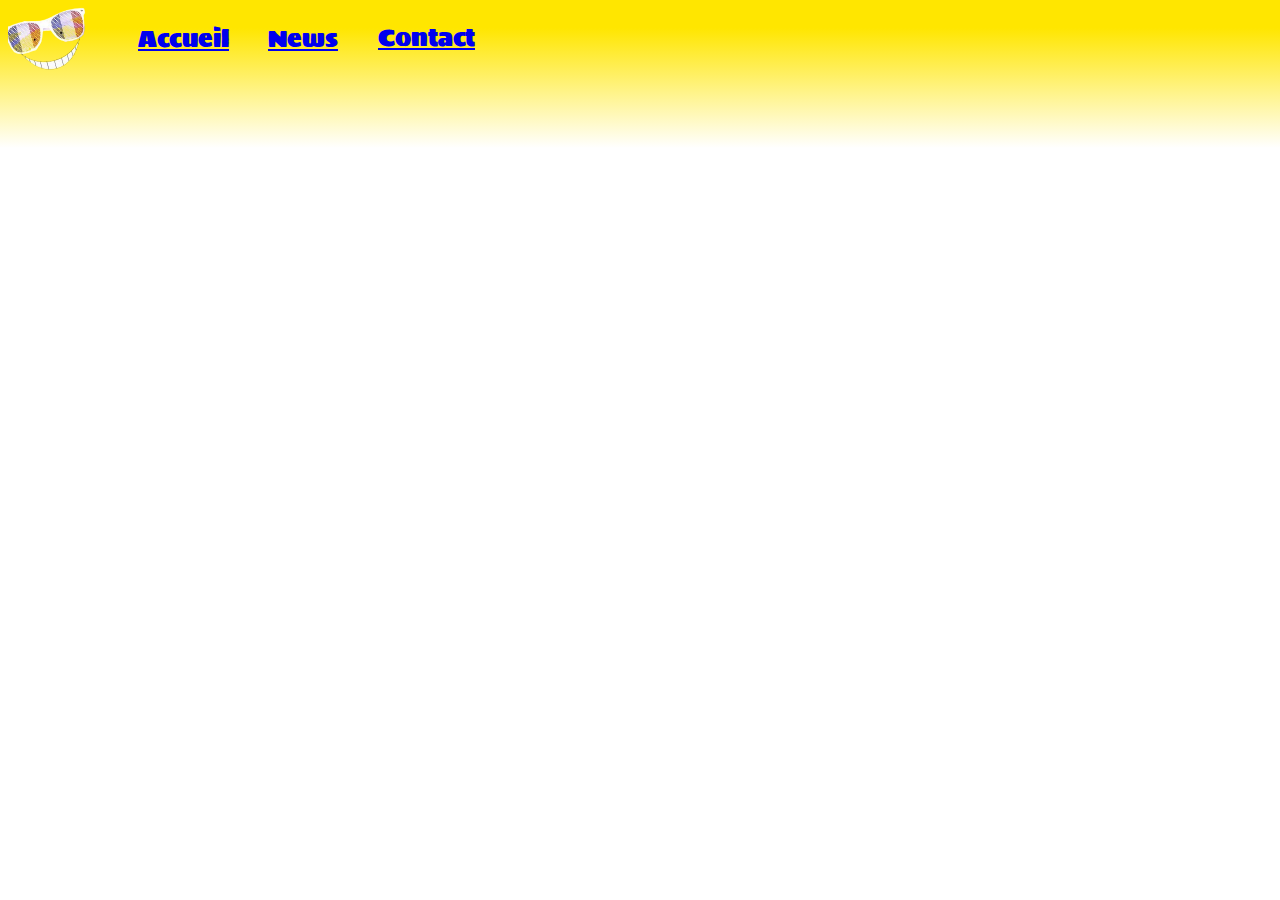
==== contact.html @ 333f8a7f "maj" ====
<!DOCTYPE html>
<html lang="fr">

<head>
   <link rel="stylesheet" href="code.css">
   <link rel="preconnect" href="https://fonts.googleapis.com">
<link rel="preconnect" href="https://fonts.gstatic.com" crossorigin>
<link href="https://fonts.googleapis.com/css2?family=Sigmar&display=swap" rel="stylesheet">
<title>NOUS CONTACTER</title>
</head>

<body>
   <div class="rectangle">
      <label for="checkbox"><input type="checkbox" id="checkbox">
      <img class="image" src="images/channels4_profile__1_-removebg-preview.png"
         alt="logo chaine" /></label>
      <h2 class="accueil"><a href="index.html">Accueil</a></h2>
      <h2 class="news"><a href="news.html">News</a></h2>
      <h2 class="contact"><a href="contact.html">Contact</a></h2>
   </div>
</body>

</html>
---- code.css ----
h1{
  position:relative;
  top: 0px;
  left: 50px;
}
.rectangle {
  width: 1398px;  /* Largeur */
  height: 150px; /* Hauteur */
  background: linear-gradient(rgb(255, 230, 0)30px, rgb(255, 255, 255)); /* Couleur de fond */
  position: relative;
  top: -10px;
  left: -10px;
}
.image {
  width: 80px;   /* Largeur de l'image */
  height: auto;  /* Hauteur de l'image */
  position: relative;
  left: 10px;
  transition: all 0.75s 0.25s;
  transform: rotate(0);
}

.accueil {
  position: relative;
  top: -83px;
  left: 140px;
  font-family: "Sigmar", serif;
  font-weight: 400;
  font-style: normal;
}
.news{
  position: relative;
  top: -142px;
  left: 270px;
  font-family: "Sigmar", serif;
  font-weight: 400;
  font-style: normal;
}
.contact{
  position: relative;
  top: -201.5px;
  left: 380px;
  font-family: "Sigmar", serif;
  font-weight: 400;
  font-style: normal;
}
#checkbox {
  display: none;
}


#checkbox:checked + .image {
  transform: rotate(-180deg);
}
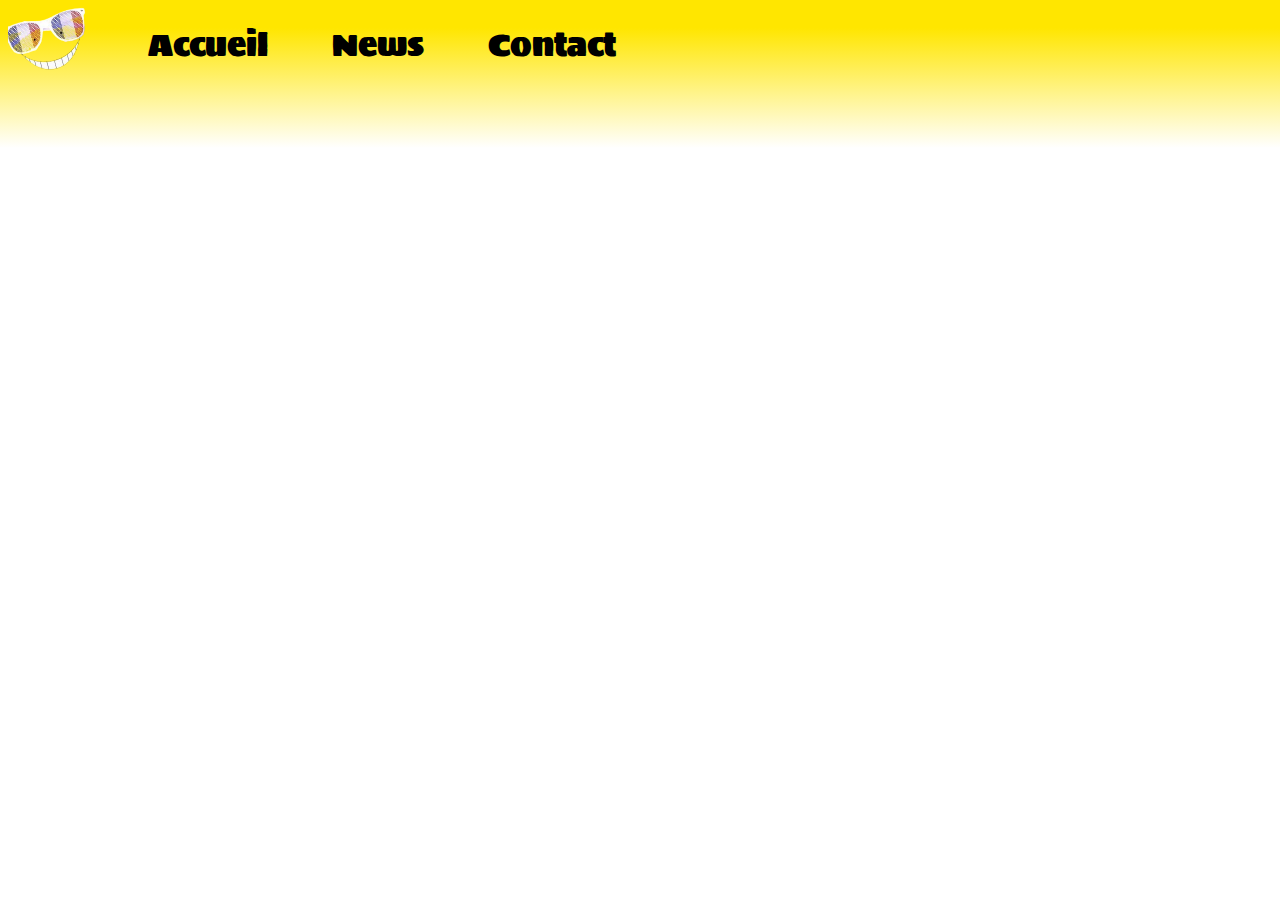
==== commit c1cfc7b3: "maj" ====
--- a/contact.html
+++ b/contact.html
@@ -6,7 +6,8 @@
    <link rel="preconnect" href="https://fonts.googleapis.com">
 <link rel="preconnect" href="https://fonts.gstatic.com" crossorigin>
 <link href="https://fonts.googleapis.com/css2?family=Sigmar&display=swap" rel="stylesheet">
-<title>NOUS CONTACTER</title>
+<title>CAPITAINE KORO-ACCUEIL</title>
+<link class="logo" rel="icon" type="image/png" href="images/pull jône.png">
 </head>
 
 <body>
@@ -14,10 +15,11 @@
       <label for="checkbox"><input type="checkbox" id="checkbox">
       <img class="image" src="images/channels4_profile__1_-removebg-preview.png"
          alt="logo chaine" /></label>
-      <h2 class="accueil"><a href="index.html">Accueil</a></h2>
-      <h2 class="news"><a href="news.html">News</a></h2>
-      <h2 class="contact"><a href="contact.html">Contact</a></h2>
    </div>
+   <a href="index.html" class="accueil">Accueil</a>
+   <a href="news.html" class="news">News</a>
+   <a href="contact.html" class="contact">Contact</a>
+  
 </body>
 
 </html>--- a/code.css
+++ b/code.css
@@ -22,27 +22,36 @@
 
 .accueil {
   position: relative;
-  top: -83px;
+  top: -140px;
   left: 140px;
+  font-family: "Sigmar", serif;
+  font-style: normal;
+  font-weight: 400;
+  color: inherit; 
+  text-decoration: none; 
+  font-size: xx-large;
+}
+.news{
+  position: relative;
+  top: -140px;
+  left: 200px;
   font-family: "Sigmar", serif;
   font-weight: 400;
   font-style: normal;
+  color: inherit; 
+  text-decoration: none;
+  font-size: xx-large;
 }
-.news{
+.contact{
   position: relative;
-  top: -142px;
-  left: 270px;
+  top: -140px;
+  left: 260px;
   font-family: "Sigmar", serif;
   font-weight: 400;
   font-style: normal;
-}
-.contact{
-  position: relative;
-  top: -201.5px;
-  left: 380px;
-  font-family: "Sigmar", serif;
-  font-weight: 400;
-  font-style: normal;
+  color: inherit; 
+  text-decoration: none;
+  font-size: xx-large;
 }
 #checkbox {
   display: none;
@@ -51,4 +60,5 @@
 
 #checkbox:checked + .image {
   transform: rotate(-180deg);
-}+}
+
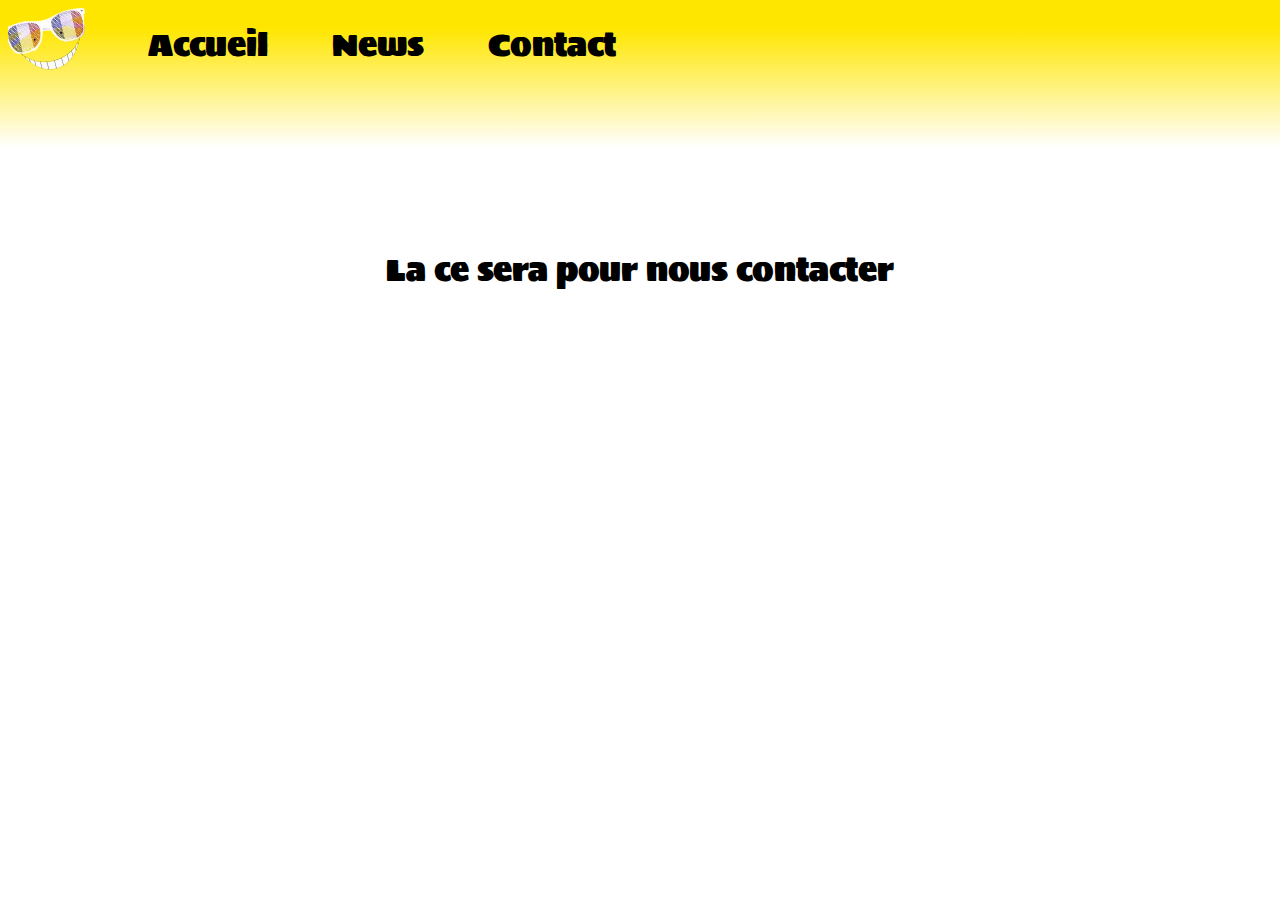
==== commit 60c1c6c3: "demo" ====
--- a/contact.html
+++ b/contact.html
@@ -19,7 +19,7 @@
    <a href="index.html" class="accueil">Accueil</a>
    <a href="news.html" class="news">News</a>
    <a href="contact.html" class="contact">Contact</a>
-  
+  <p class="demo">La ce sera pour nous contacter</p>
 </body>
 
 </html>--- a/code.css
+++ b/code.css
@@ -62,3 +62,8 @@
   transform: rotate(-180deg);
 }
 
+.demo{
+text-align: center;
+font-size: xx-large;
+font-family: "Sigmar", serif;
+}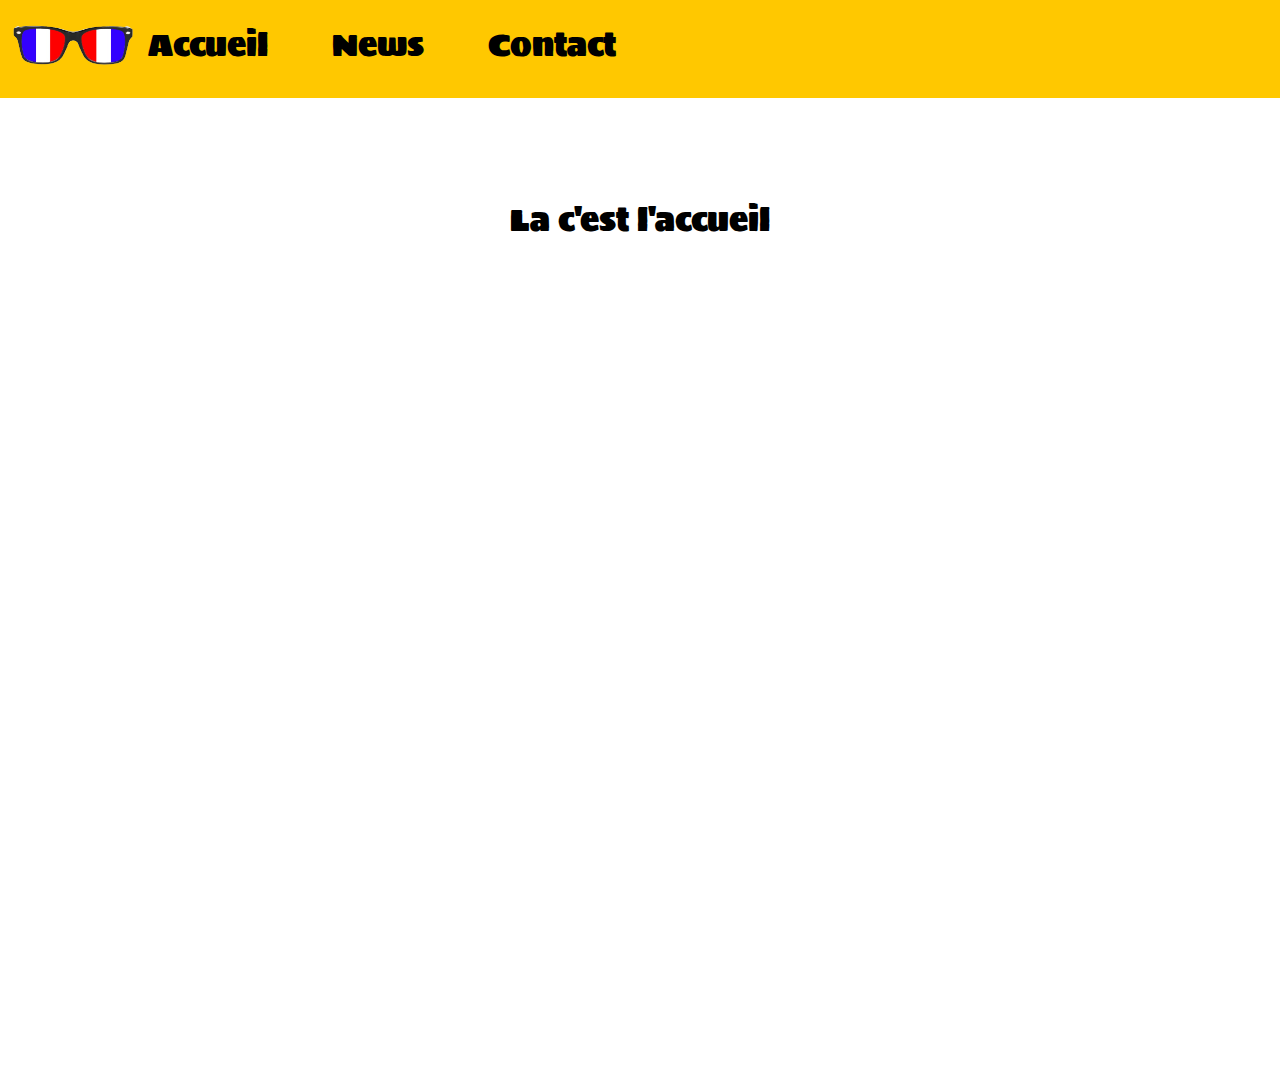
==== commit a927c8b6: "maj" ====
--- a/contact.html
+++ b/contact.html
@@ -4,22 +4,27 @@
 <head>
    <link rel="stylesheet" href="code.css">
    <link rel="preconnect" href="https://fonts.googleapis.com">
-<link rel="preconnect" href="https://fonts.gstatic.com" crossorigin>
-<link href="https://fonts.googleapis.com/css2?family=Sigmar&display=swap" rel="stylesheet">
-<title>CAPITAINE KORO-ACCUEIL</title>
-<link class="logo" rel="icon" type="image/png" href="images/pull jône.png">
+   <link rel="preconnect" href="https://fonts.gstatic.com" crossorigin>
+   <link href="https://fonts.googleapis.com/css2?family=Sigmar&display=swap" rel="stylesheet">
+   <title>CAPITAINE KORO-ACCUEIL</title>
+   <link class="logo" rel="icon" type="image/png" href="images/pull jône.png">
 </head>
 
 <body>
+   <input type="checkbox" id="toggle">
+   
    <div class="rectangle">
-      <label for="checkbox"><input type="checkbox" id="checkbox">
-      <img class="image" src="images/channels4_profile__1_-removebg-preview.png"
-         alt="logo chaine" /></label>
+      <label for="toggle">
+         <img src="images/logo-removebg-preview.png" alt="Image">
+      </label>
    </div>
+
    <a href="index.html" class="accueil">Accueil</a>
    <a href="news.html" class="news">News</a>
    <a href="contact.html" class="contact">Contact</a>
-  <p class="demo">La ce sera pour nous contacter</p>
+   <p class="demo">La c'est l'accueil</p>
+   
+   <div class="rectangle2"></div>
 </body>
 
 </html>--- a/code.css
+++ b/code.css
@@ -1,69 +1,120 @@
-h1{
-  position:relative;
+h1 {
+  position: relative;
   top: 0px;
   left: 50px;
 }
+
 .rectangle {
-  width: 1398px;  /* Largeur */
-  height: 150px; /* Hauteur */
-  background: linear-gradient(rgb(255, 230, 0)30px, rgb(255, 255, 255)); /* Couleur de fond */
+  width: 1398px;
+  /* Largeur */
+  height: 100px;
+  /* Hauteur */
+  background: rgb(255, 200, 0);
+  /* Couleur de fond */
   position: relative;
   top: -10px;
   left: -10px;
+  z-index: 2;
 }
-.image {
-  width: 80px;   /* Largeur de l'image */
-  height: auto;  /* Hauteur de l'image */
-  position: relative;
-  left: 10px;
-  transition: all 0.75s 0.25s;
-  transform: rotate(0);
+
+input {
+  display: none;
+  z-index: 2;
+}
+
+/* Style de l'image */
+img {
+  width: 150px;
+  cursor: pointer;
+  transition: transform 0.5s ease-in-out;
+  z-index: 2;
 }
 
 .accueil {
   position: relative;
-  top: -140px;
+  top: -90px;
   left: 140px;
   font-family: "Sigmar", serif;
   font-style: normal;
   font-weight: 400;
-  color: inherit; 
-  text-decoration: none; 
+  color: inherit;
+  text-decoration: none;
   font-size: xx-large;
+  transition: transform 0.3s ease;
+  display: inline-block;
+  z-index: 2;
 }
-.news{
+
+.accueil:hover {
+  transform: scale(1.1);
+}
+
+.news {
   position: relative;
-  top: -140px;
+  top: -90px;
   left: 200px;
   font-family: "Sigmar", serif;
   font-weight: 400;
   font-style: normal;
-  color: inherit; 
+  color: inherit;
   text-decoration: none;
   font-size: xx-large;
+  display: inline-block;
+  /* Permet à transform de fonctionner correctement */
+  transition: transform 0.3s ease;
+  z-index: 2;
 }
-.contact{
+
+.news:hover {
+  transform: scale(1.1);
+  /* Agrandit le texte sans bouger les autres éléments */
+}
+
+.contact {
   position: relative;
-  top: -140px;
+  top: -90px;
   left: 260px;
   font-family: "Sigmar", serif;
   font-weight: 400;
   font-style: normal;
-  color: inherit; 
+  color: inherit;
   text-decoration: none;
   font-size: xx-large;
+  transition: transform 0.3s ease;
+  display: inline-block;
+  z-index: 2;
 }
-#checkbox {
-  display: none;
+
+.contact:hover {
+  transform: scale(1.1);
 }
 
 
-#checkbox:checked + .image {
-  transform: rotate(-180deg);
+.demo {
+  text-align: center;
+  font-size: xx-large;
+  font-family: "Sigmar", serif;
 }
 
-.demo{
-text-align: center;
-font-size: xx-large;
-font-family: "Sigmar", serif;
+input:checked ~ .rectangle img {
+  transform: rotate(360deg);
+}
+
+.rectangle2 {
+  width: 1500px;
+  /* Largeur */
+  height: 800px;
+  /* Hauteur */
+  background-color: rgb(0, 0, 0);
+  /* Couleur de fond */
+  opacity: 0.3;
+  transition: transform 0.5s ease-in-out;
+  position: relative;
+  top: -290px;
+  left: -1510px;
+  z-index: 1;
+}
+
+input:checked ~ .rectangle2 {
+  transform: translateX(1500px);
 }